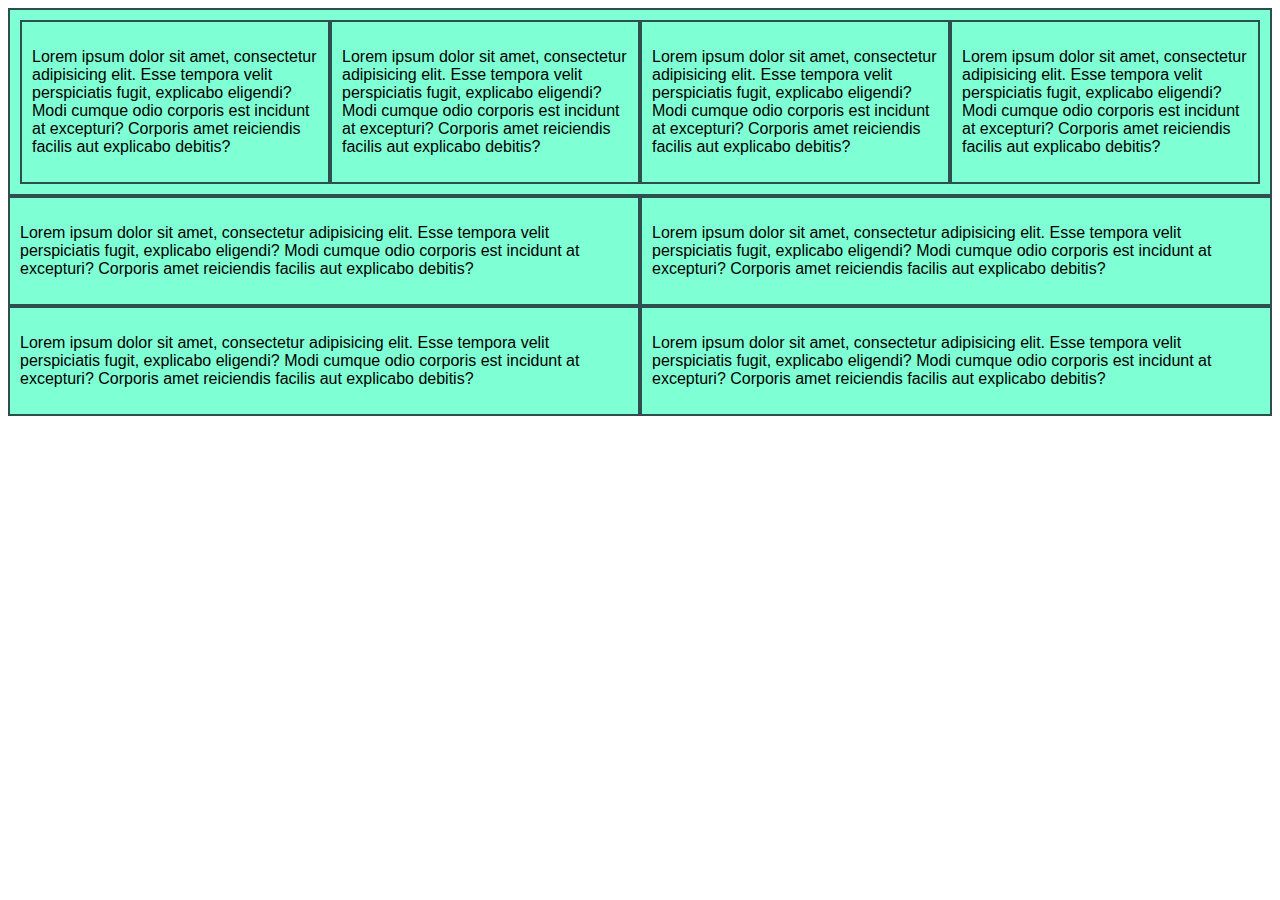
==== index-semantico.html @ d8636517 "se usa representacion en div y elementos semanticos" ====
<!DOCTYPE html>
<html lang="en">

<head>
    <meta charset="UTF-8">
    <meta http-equiv="X-UA-Compatible" content="IE=edge">
    <meta name="viewport" content="width=device-width, initial-scale=1.0">
    <title>Columnas Flexibles</title>
    <link rel="stylesheet" href="style.css">
</head>

<body>
    <section>
        <article>
            <section>
                <article>
                    <p>Lorem ipsum dolor sit amet, consectetur adipisicing elit. Esse tempora velit perspiciatis fugit,
                        explicabo eligendi? Modi cumque odio corporis est incidunt at excepturi? Corporis amet
                        reiciendis facilis aut explicabo debitis?</p>
                </article>
                <article>
                    <p>Lorem ipsum dolor sit amet, consectetur adipisicing elit. Esse tempora velit perspiciatis fugit,
                        explicabo eligendi? Modi cumque odio corporis est incidunt at excepturi? Corporis amet
                        reiciendis facilis aut explicabo debitis?</p>
                </article>
                <article>
                    <p>Lorem ipsum dolor sit amet, consectetur adipisicing elit. Esse tempora velit perspiciatis fugit,
                        explicabo eligendi? Modi cumque odio corporis est incidunt at excepturi? Corporis amet
                        reiciendis facilis aut explicabo debitis?</p>
                </article>
                <article>
                    <p>Lorem ipsum dolor sit amet, consectetur adipisicing elit. Esse tempora velit perspiciatis fugit,
                        explicabo eligendi? Modi cumque odio corporis est incidunt at excepturi? Corporis amet
                        reiciendis facilis aut explicabo debitis?</p>
                </article>
            </section>
        </article>
    </section>
    <section>
        <article>
            <p>Lorem ipsum dolor sit amet, consectetur adipisicing elit. Esse tempora velit perspiciatis fugit,
                explicabo eligendi? Modi cumque odio corporis est incidunt at excepturi? Corporis amet reiciendis
                facilis aut explicabo debitis?</p>
        </article>
        <article>
            <p>Lorem ipsum dolor sit amet, consectetur adipisicing elit. Esse tempora velit perspiciatis fugit,
                explicabo eligendi? Modi cumque odio corporis est incidunt at excepturi? Corporis amet reiciendis
                facilis aut explicabo debitis?</p>
        </article>
    </section>
    <section>
        <article>
            <p>Lorem ipsum dolor sit amet, consectetur adipisicing elit. Esse tempora velit perspiciatis fugit,
                explicabo eligendi? Modi cumque odio corporis est incidunt at excepturi? Corporis amet reiciendis
                facilis aut explicabo debitis?</p>
        </article>
        <article>
            <p>Lorem ipsum dolor sit amet, consectetur adipisicing elit. Esse tempora velit perspiciatis fugit,
                explicabo eligendi? Modi cumque odio corporis est incidunt at excepturi? Corporis amet reiciendis
                facilis aut explicabo debitis?</p>
        </article>
    </section>
</body>

</html>
---- style.css ----
* {
    font-family: Verdana, Geneva, Tahoma, sans-serif;
}
section {
    display: flex;
    background-color: darkslategray;
}
article {
    flex: 1;
    margin: 2px;
    background-color: aquamarine;
    padding: 10px;
}

/*uso de divs*/
.contenedor {
    background-color: dimgray;
    
}
.linea {
    display: flex;
    margin: 10px;
}
.columna {
    background-color: aquamarine;
    flex: 1;
    margin: 10px;
}
.columna-2 {
    background-color: aquamarine;
    flex: 2;
    margin: 10px;
}   
.columna-3 {
    background-color: aquamarine;
    flex: 3;
    margin: 10px;
}
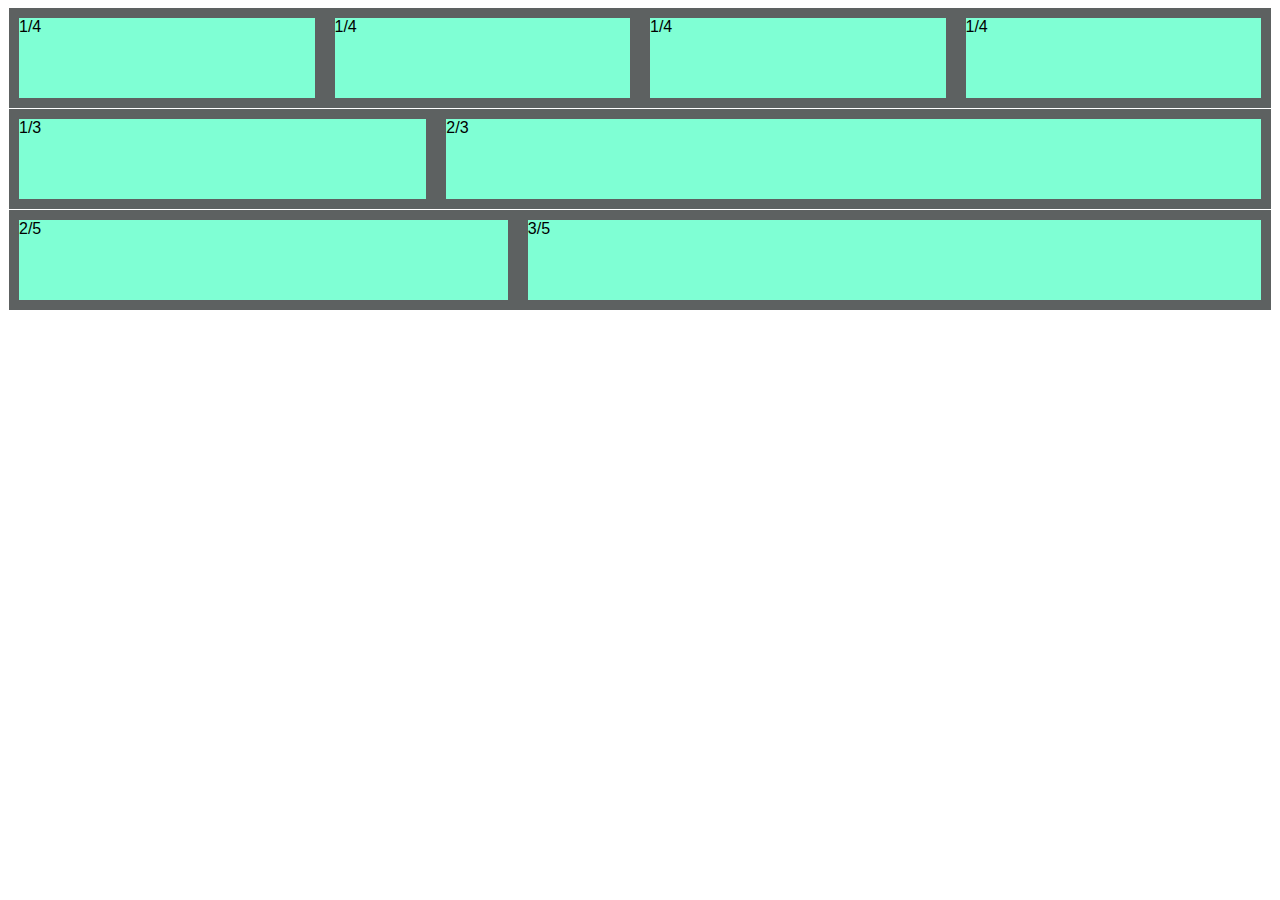
==== commit 3bcd9b48: "se actualiza el contenido semantico" ====
--- a/index-semantico.html
+++ b/index-semantico.html
@@ -11,54 +11,18 @@
 
 <body>
     <section>
-        <article>
-            <section>
-                <article>
-                    <p>Lorem ipsum dolor sit amet, consectetur adipisicing elit. Esse tempora velit perspiciatis fugit,
-                        explicabo eligendi? Modi cumque odio corporis est incidunt at excepturi? Corporis amet
-                        reiciendis facilis aut explicabo debitis?</p>
-                </article>
-                <article>
-                    <p>Lorem ipsum dolor sit amet, consectetur adipisicing elit. Esse tempora velit perspiciatis fugit,
-                        explicabo eligendi? Modi cumque odio corporis est incidunt at excepturi? Corporis amet
-                        reiciendis facilis aut explicabo debitis?</p>
-                </article>
-                <article>
-                    <p>Lorem ipsum dolor sit amet, consectetur adipisicing elit. Esse tempora velit perspiciatis fugit,
-                        explicabo eligendi? Modi cumque odio corporis est incidunt at excepturi? Corporis amet
-                        reiciendis facilis aut explicabo debitis?</p>
-                </article>
-                <article>
-                    <p>Lorem ipsum dolor sit amet, consectetur adipisicing elit. Esse tempora velit perspiciatis fugit,
-                        explicabo eligendi? Modi cumque odio corporis est incidunt at excepturi? Corporis amet
-                        reiciendis facilis aut explicabo debitis?</p>
-                </article>
-            </section>
-        </article>
+        <article>1/4</article>
+        <article>1/4</article>
+        <article>1/4</article>
+        <article>1/4</article>
     </section>
     <section>
-        <article>
-            <p>Lorem ipsum dolor sit amet, consectetur adipisicing elit. Esse tempora velit perspiciatis fugit,
-                explicabo eligendi? Modi cumque odio corporis est incidunt at excepturi? Corporis amet reiciendis
-                facilis aut explicabo debitis?</p>
-        </article>
-        <article>
-            <p>Lorem ipsum dolor sit amet, consectetur adipisicing elit. Esse tempora velit perspiciatis fugit,
-                explicabo eligendi? Modi cumque odio corporis est incidunt at excepturi? Corporis amet reiciendis
-                facilis aut explicabo debitis?</p>
-        </article>
+        <article>1/3</article>
+        <article class="article-2">2/3</article>
     </section>
     <section>
-        <article>
-            <p>Lorem ipsum dolor sit amet, consectetur adipisicing elit. Esse tempora velit perspiciatis fugit,
-                explicabo eligendi? Modi cumque odio corporis est incidunt at excepturi? Corporis amet reiciendis
-                facilis aut explicabo debitis?</p>
-        </article>
-        <article>
-            <p>Lorem ipsum dolor sit amet, consectetur adipisicing elit. Esse tempora velit perspiciatis fugit,
-                explicabo eligendi? Modi cumque odio corporis est incidunt at excepturi? Corporis amet reiciendis
-                facilis aut explicabo debitis?</p>
-        </article>
+        <article class="article-2">2/5</article>
+        <article class="article-3">3/5</article>
     </section>
 </body>
 
--- a/style.css
+++ b/style.css
@@ -2,20 +2,37 @@
     font-family: Verdana, Geneva, Tahoma, sans-serif;
 }
 section {
+    background-color: rgb(93, 97, 97);
     display: flex;
-    background-color: darkslategray;
+    justify-content: space-around;
+    margin: 1px;
+    height: 100px;
 }
 article {
-    flex: 1;
-    margin: 2px;
     background-color: aquamarine;
-    padding: 10px;
+    border-color: black;
+    margin: 10px;
+    border: 5px;
+    flex:1;
 }
+.article-2 {
+    background-color: aquamarine;
+    border-color: black;
+    border: 5px;
+    flex:2;
+}
+.article-3 {
+    background-color: aquamarine;
+    border-color: black;
+    border: 5px;
+    flex:3;
+}
+
+
 
 /*uso de divs*/
 .contenedor {
     background-color: dimgray;
-    
 }
 .linea {
     display: flex;
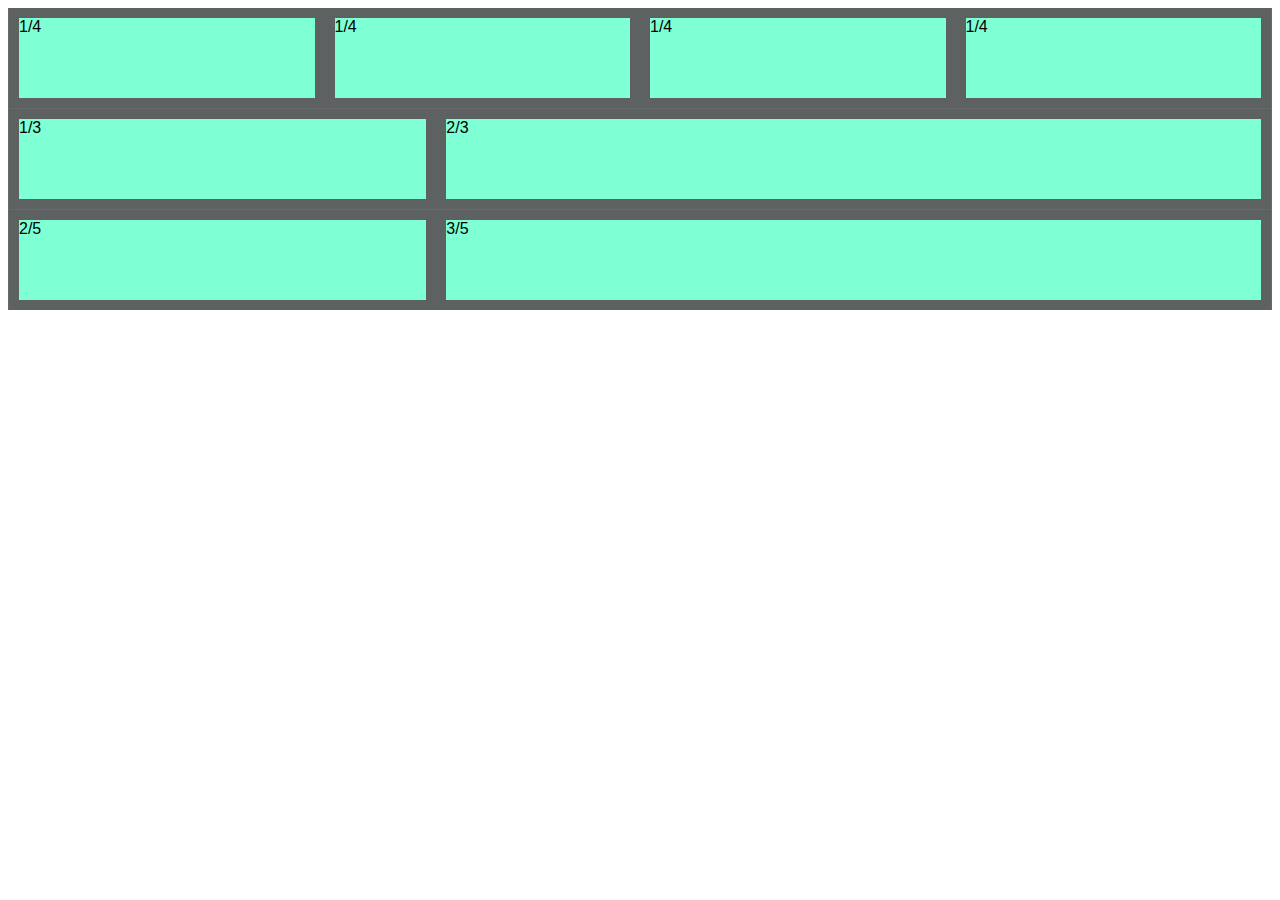
==== commit 71bcf4c5: "se actualiza el contenido semantico" ====
--- a/index-semantico.html
+++ b/index-semantico.html
@@ -10,20 +10,23 @@
 </head>
 
 <body>
-    <section>
-        <article>1/4</article>
-        <article>1/4</article>
-        <article>1/4</article>
-        <article>1/4</article>
-    </section>
-    <section>
-        <article>1/3</article>
-        <article class="article-2">2/3</article>
-    </section>
-    <section>
-        <article class="article-2">2/5</article>
-        <article class="article-3">3/5</article>
-    </section>
+    <div class="contenedor">
+        <!--Se usa parte de una estructura de pagina html usando semantica-->
+        <article>
+            <section>1/4</section>
+            <section>1/4</section>
+            <section>1/4</section>
+            <section>1/4</section>
+        </article>
+         <article>
+            <section>1/3</section>
+            <section class="section-2">2/3</section>
+        </article>
+        <article>
+            <section>2/5</section>
+            <section class="section-2">3/5</section>
+        </article>
+    </div>
 </body>
 
 </html>--- a/style.css
+++ b/style.css
@@ -1,27 +1,27 @@
 * {
     font-family: Verdana, Geneva, Tahoma, sans-serif;
 }
-section {
+article {
     background-color: rgb(93, 97, 97);
     display: flex;
     justify-content: space-around;
     margin: 1px;
     height: 100px;
 }
-article {
+section {
     background-color: aquamarine;
     border-color: black;
     margin: 10px;
     border: 5px;
     flex:1;
 }
-.article-2 {
+.section-2 {
     background-color: aquamarine;
     border-color: black;
     border: 5px;
     flex:2;
 }
-.article-3 {
+.section-3 {
     background-color: aquamarine;
     border-color: black;
     border: 5px;
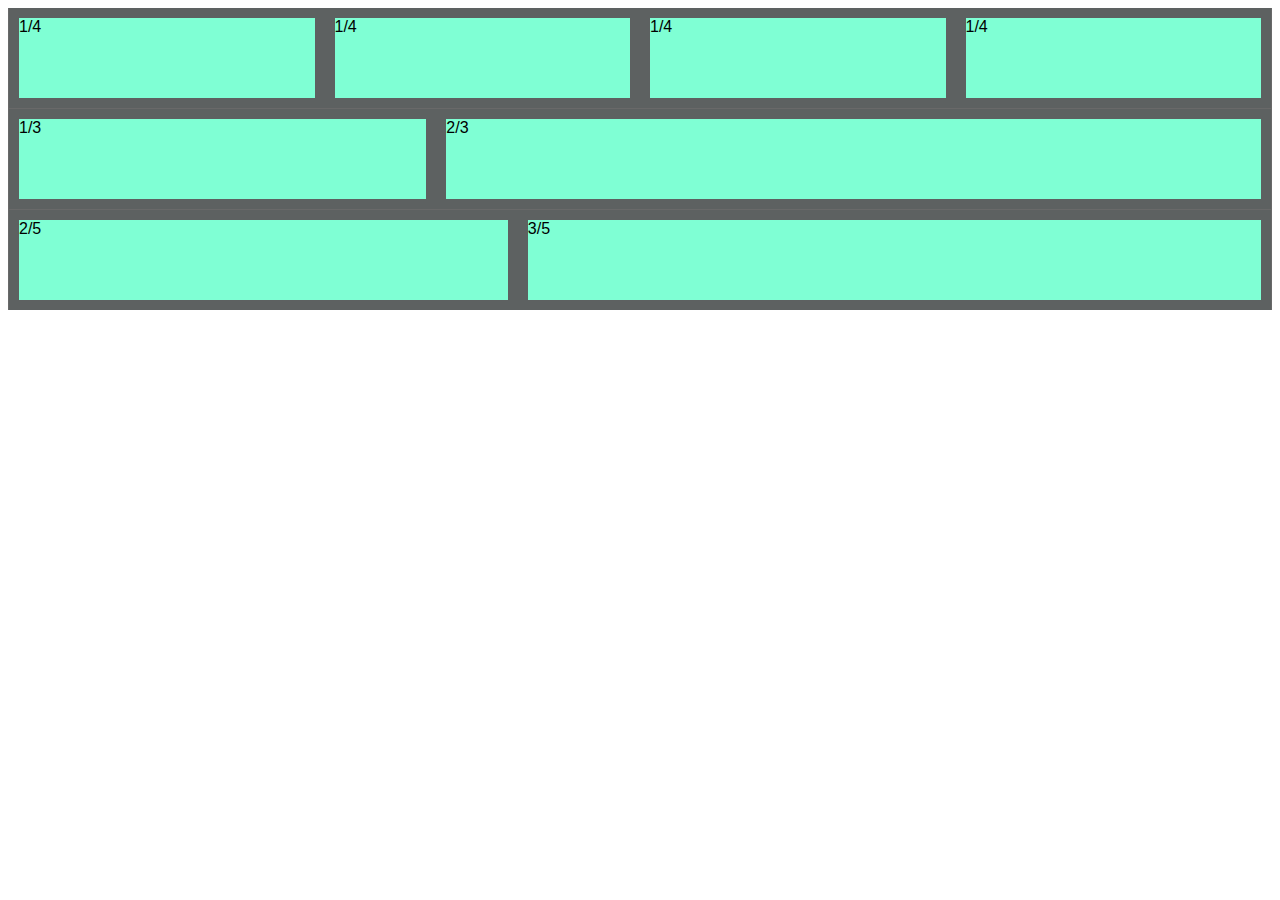
==== commit 7725f072: "modificacion de los estilos" ====
--- a/index-semantico.html
+++ b/index-semantico.html
@@ -23,8 +23,8 @@
             <section class="section-2">2/3</section>
         </article>
         <article>
-            <section>2/5</section>
-            <section class="section-2">3/5</section>
+            <section class="section-2">2/5</section>
+            <section class="section-3">3/5</section>
         </article>
     </div>
 </body>
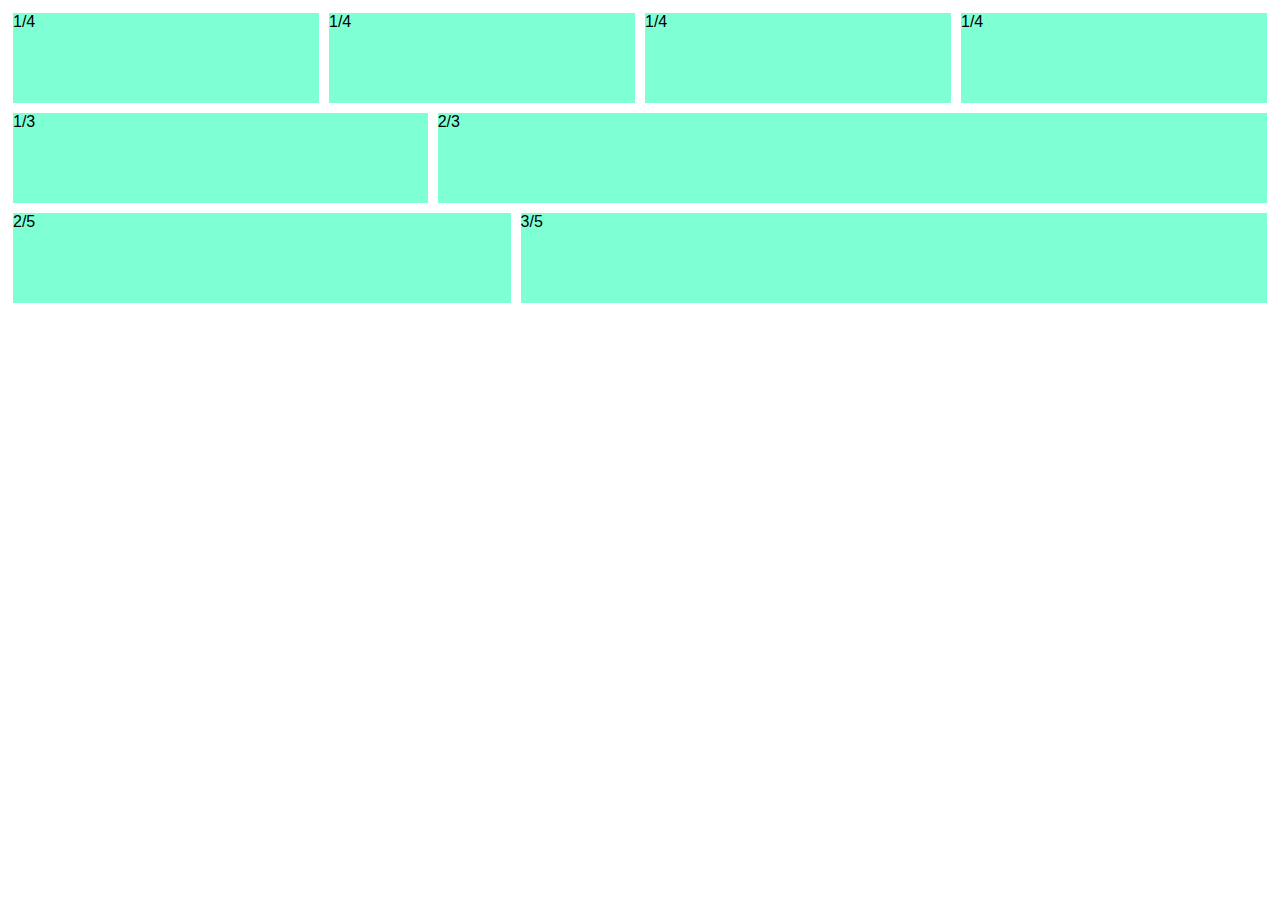
==== commit 55ea5700: "Actualizacion de estilos" ====
--- a/index-semantico.html
+++ b/index-semantico.html
@@ -10,7 +10,6 @@
 </head>
 
 <body>
-    <div class="contenedor">
         <!--Se usa parte de una estructura de pagina html usando semantica-->
         <article>
             <section>1/4</section>
@@ -26,7 +25,7 @@
             <section class="section-2">2/5</section>
             <section class="section-3">3/5</section>
         </article>
-    </div>
+    
 </body>
 
 </html>--- a/style.css
+++ b/style.css
@@ -2,17 +2,14 @@
     font-family: Verdana, Geneva, Tahoma, sans-serif;
 }
 article {
-    background-color: rgb(93, 97, 97);
     display: flex;
     justify-content: space-around;
-    margin: 1px;
     height: 100px;
 }
 section {
     background-color: aquamarine;
     border-color: black;
-    margin: 10px;
-    border: 5px;
+    margin: 5px;
     flex:1;
 }
 .section-2 {
